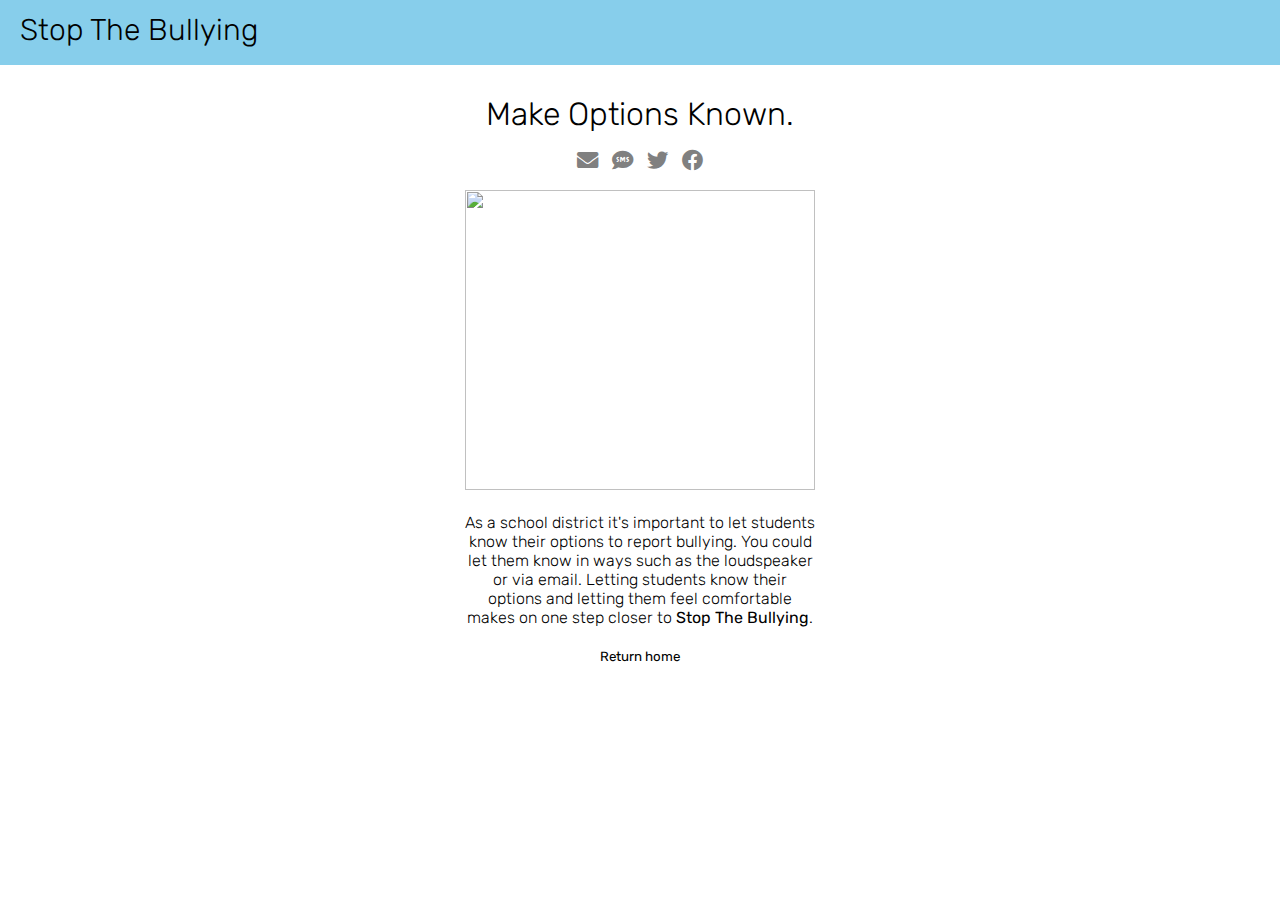
==== make-options-known.html @ 59c7a40b "Rename eee.html to make-options-known.html" ====
<!DOCTYPE html>
<html lang = "en-us">
	<head>
        <link href = "https://cdnjs.cloudflare.com/ajax/libs/font-awesome/5.7.0/css/all.min.css" rel = "stylesheet" async>
        <link rel = "preconnect" href="https://fonts.googleapis.com">
        <link rel = "preconnect" href="https://fonts.gstatic.com" crossorigin>
        <link href = "https://fonts.googleapis.com/css2?family=Rubik:wght@300&display=swap" rel="stylesheet">
        <meta charset = "UTF-8">
        <link rel = "stylesheet" type = "text/css" href = "style.css" async>
        <script src = "script.js" async></script>
	<meta name="viewport" content="width=device-width, initial-scale=1">
        <link rel = "icon" href = "https://external-content.duckduckgo.com/iu/?u=https%3A%2F%2Fcdn.onlinewebfonts.com%2Fsvg%2Fimg_563580.png&f=1&nofb=1" type = "image/x-icon" crossorigin>
		    <title>Stop The Bullying - Make options known.</title>
	</head>
	<body>
		<nav>
            <!--
            <a id = "nav" onclick = "nav()"><i class = "fas fa-grip-lines fa-lg"></i></a>
            <a id = "close" onclick = "hide()"><i class = "fas fa-times fa-lg"></i></a>
            -->
            <label id = "title">Stop The Bullying</label>
        </nav>
        <div id = "navigation">
            <button id = "navbutton">Home</button>
            <button id = "navbutton">About</button>
            <button id = "navbutton">Contact</button>
        </div>
        <br>
        <br>
        <br>
        <br>
        <br>
    <h1>Make Options Known.</h1>
		<br>
		<a href = "mailto:?subject=Stop The Bullying - Make options known.&body=https://stopthebullying.us/make-options-known" target = "_blank" id = "share"><i class = "fas fa-envelope fa-lg"></i></a>
            	<a href = "sms://+?body=Stop The Bullying - Make options known. https://stopthebullying.us/make-options-known" target = "_blank" id = "share"><i class = "fas fa-sms fa-lg"></i></a>       
           	<a href = "https://twitter.com/intent/tweet?text=Stop The Bullying - Make options known. https://stopthebullying.us/make-options-known" target = "_blank" id = "share"><i class = "fab fa-twitter fa-lg"></i></a>
		<a style = "margin-left:5px;" href = "https://www.facebook.com/sharer/sharer.php?u=https://stopthebullying.us/make-options-known&amp;src=sdkpreparse" target = "_blank" id = "share"><i class = "fab fa-facebook fa-lg"></i></a>
		<br>
		<br>
    <img src = "https://external-content.duckduckgo.com/iu/?u=https%3A%2F%2Ftse1.mm.bing.net%2Fth%3Fid%3DOIP.tVb09AkYlkRMZybpZoNlVgHaEK%26pid%3DApi&f=1">
	<br>
	<br>
		<p id = "des">As a school district it's important to let students know their options to report bullying. You could let them know in ways such as the loudspeaker or via email. Letting students know their options and letting them feel comfortable makes on one step closer to <b>Stop The Bullying</b>.</p> 
		<form action = "index">
			<br>
			<button id = "back">Return home</button>
		</form>
		<br>
	</body>
</html>
---- style.css ----
* {
    margin:0;
    padding:0;
}

body {
	  font-family:"Rubik", sans-serif;
    text-align:center;
	font-weight:300;
}

#share {
	margin:5px;
	color:grey;
}

h1, h2 {
	font-weight:300;
}

img {
	width:350px;
	height:300px;
	margin-left:auto;
	margin-right:auto;
}

#back {
	background-color:transparent;
	border:transparent;
}

a {
	text-decoration:none;
}

a:hover {
	text-decoration:underline;
}

#des {
	width:350px;
	margin-left:auto;
	margin-right:auto;
}

#home {
    width:300px;
    margin-left:auto;
    border-radius:5px;
    margin-right:auto;
    background-color:whitesmoke;
}

#article, #articlebottom {
    height:65px;
    width:300px;
    transition:all 0.5s;
    margin-right:auto;
    margin-left:auto;
    cursor:pointer;
    background-color:transparent;
    border:transparent;
}

#article:hover {
    background-color:lightgray;
}

#articlebottom:hover {
    border-radius:0px 0px 5px 5px;
    background-color:lightgray;
}

hr {
    width:298px;
    background-color:lightgray;
    border:lightgray solid 1px;
    margin-left:auto;
    margin-right:auto;
}

nav {
    height:65px;
    width:100%;
    background-color:skyblue;
    position:fixed;
}

#navigation {
    width:100%;
    margin-left:-100%;
    height:999vh;
    position:fixed;
    background-color:skyblue;
    transition:all 1s;
    margin-top:65px;
    display:none;
}

#title {
    font-size:30px;
    cursor:text;
    float:left;
    left:20px;
    top:12px;
    position:fixed;
}

#navbutton {
    width:100%;
    height:45px;
    background-color:transparent;
    border:transparent;
}

#navbutton:hover {
    color:gray;
}

#close {
    display:none;
}

#nav, #close {
    float:left;
    margin-top:10px;
    margin-left:15px;
    position:fixed;
    cursor:pointer;
    left:15px;
    top:12.5px;
}

button {
    cursor:pointer;
}

button, input {
    font-family:"Rubik", sans-serif;
    outline:none;
    transition:all 0.5s;
}
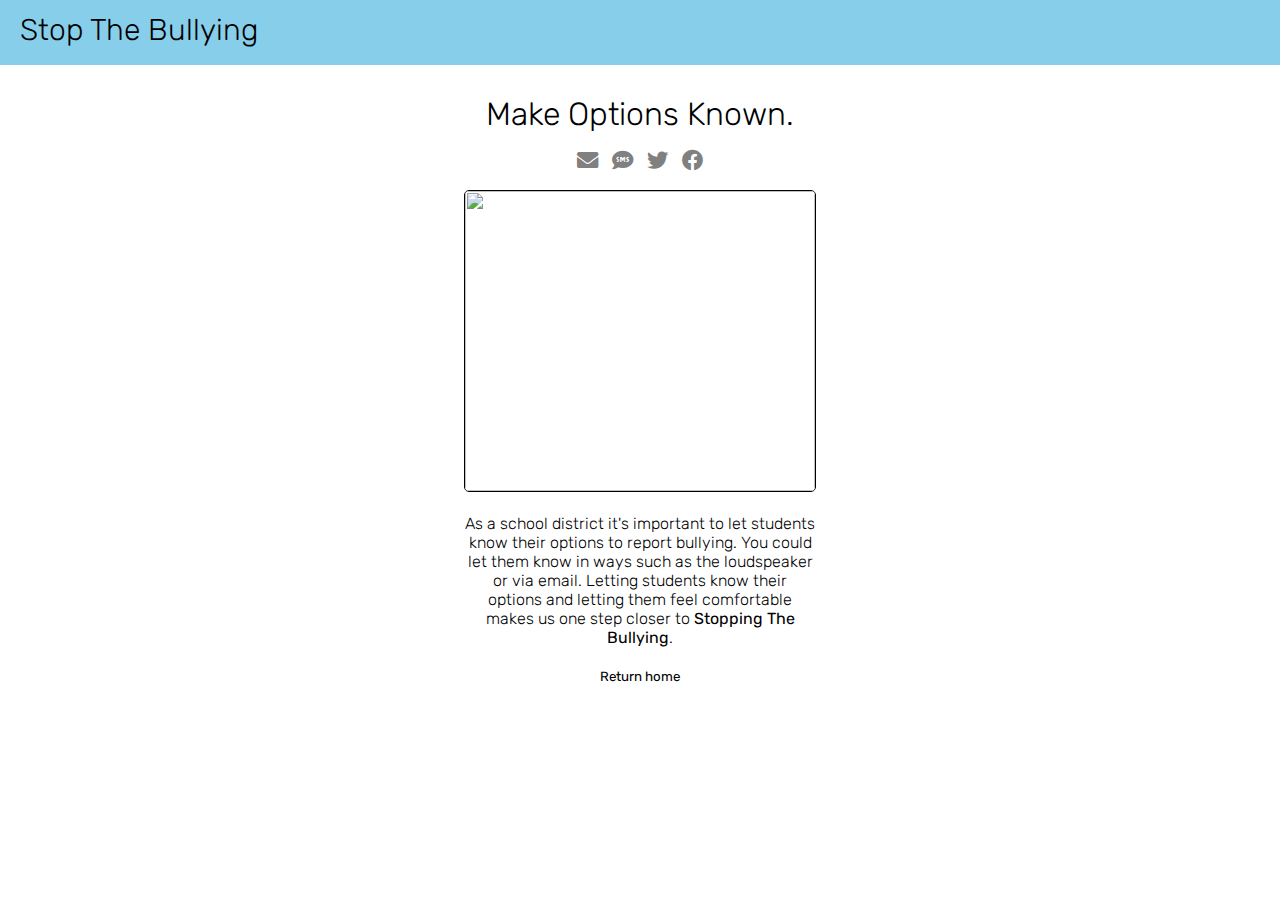
==== commit 8bf5b08a: "Update make-options-known.html" ====
--- a/make-options-known.html
+++ b/make-options-known.html
@@ -41,7 +41,7 @@
     <img src = "https://external-content.duckduckgo.com/iu/?u=https%3A%2F%2Ftse1.mm.bing.net%2Fth%3Fid%3DOIP.tVb09AkYlkRMZybpZoNlVgHaEK%26pid%3DApi&f=1">
 	<br>
 	<br>
-		<p id = "des">As a school district it's important to let students know their options to report bullying. You could let them know in ways such as the loudspeaker or via email. Letting students know their options and letting them feel comfortable makes on one step closer to <b>Stop The Bullying</b>.</p> 
+		<p id = "des">As a school district it's important to let students know their options to report bullying. You could let them know in ways such as the loudspeaker or via email. Letting students know their options and letting them feel comfortable makes us one step closer to <b>Stopping The Bullying</b>.</p> 
 		<form action = "index">
 			<br>
 			<button id = "back">Return home</button>
--- a/style.css
+++ b/style.css
@@ -7,6 +7,11 @@
 	  font-family:"Rubik", sans-serif;
     text-align:center;
 	font-weight:300;
+}
+
+img {
+    border-radius:5px;
+    border:black solid 1px;
 }
 
 #share {
